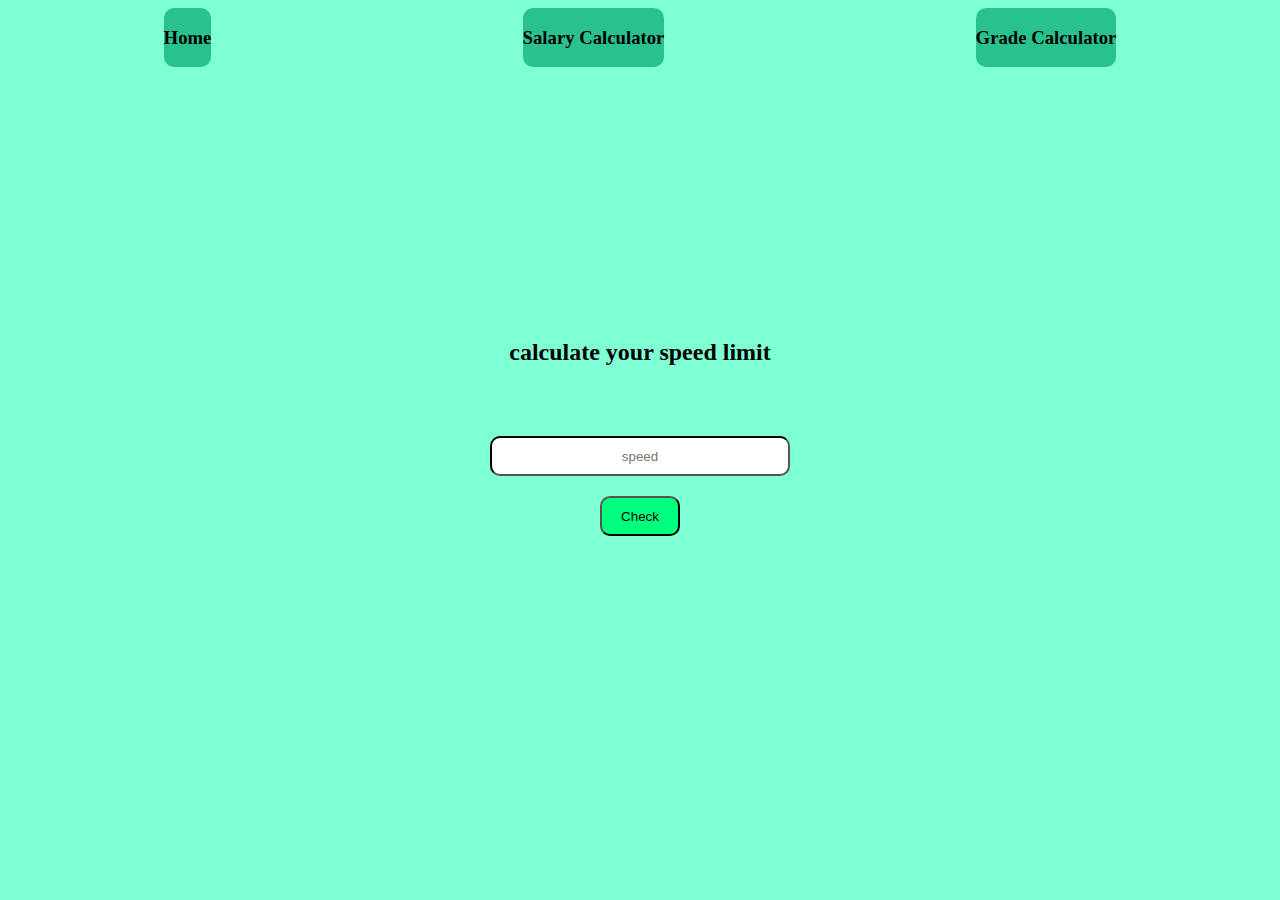
==== docs/index.html @ c3578f54 "moved somefiles" ====
<htm>
    <head>
        <title>
            <speed calculator></speed>
        </title>
        <meta name="viewport" content="width=device-width, initial-scale=1.0">
        <link rel="stylesheet" href="style.css">
    </head>
    <body>
        <div class="nav-content">
            <a href="index.html"><h3>Home</h3>  </a>
        
            <a href="netSalary.html"><h3>Salary Calculator</h3> </a>
            <a href="grade.html"><h3>Grade Calculator</h3> </a>
              
          </div>
        <div class="container">
            <div class="header">
                <h2>calculate your speed limit</h2>
            </div>
            <div class="form-class" novalidate>
                <input type="text" id="input" placeholder="speed">
                <button type="submit" id="check">Check </button>
                <h1 id="result"></h1>
            </div>
        </div>
        <script src="speed.js"></script>
    </body>
</htm>
---- docs/style.css ----
.container{
    width:100%;
    height:92%;
   
    align-items: center;
    display: flex;
    flex-direction: column;
    justify-content: center;
}
a{
    color: black;
    text-decoration: none;
    background-color: rgb(41, 194, 143);
    border-radius: 10px;
    
}
.header{
    display: flex;
    align-items: center;
    justify-content: center;
    flex-direction: column;
}
.header p{ color:red}

a:hover{
    background-color: brown;
    border-radius: 10px;
}
.nav-content{
    display: flex;
    align-items: center;
    justify-content: space-around;
}
body{
    background-color: aquamarine;
}
.form-class{
    display: flex;
    flex-direction: column;
    padding: 30px;
    align-items: center;
    justify-content: center;
}
.form-class input{
    text-align: center;
    padding: 10px;
    margin: 20px;
    height: 40px;
    border-radius: 10px;
    width: 300px;
    border-color: black;
    outline: none;
}
button{
    height: 40px;
    background-color:springgreen;
    border-radius: 10px;
    width: 80px;
    margin-bottom: 20px;
}
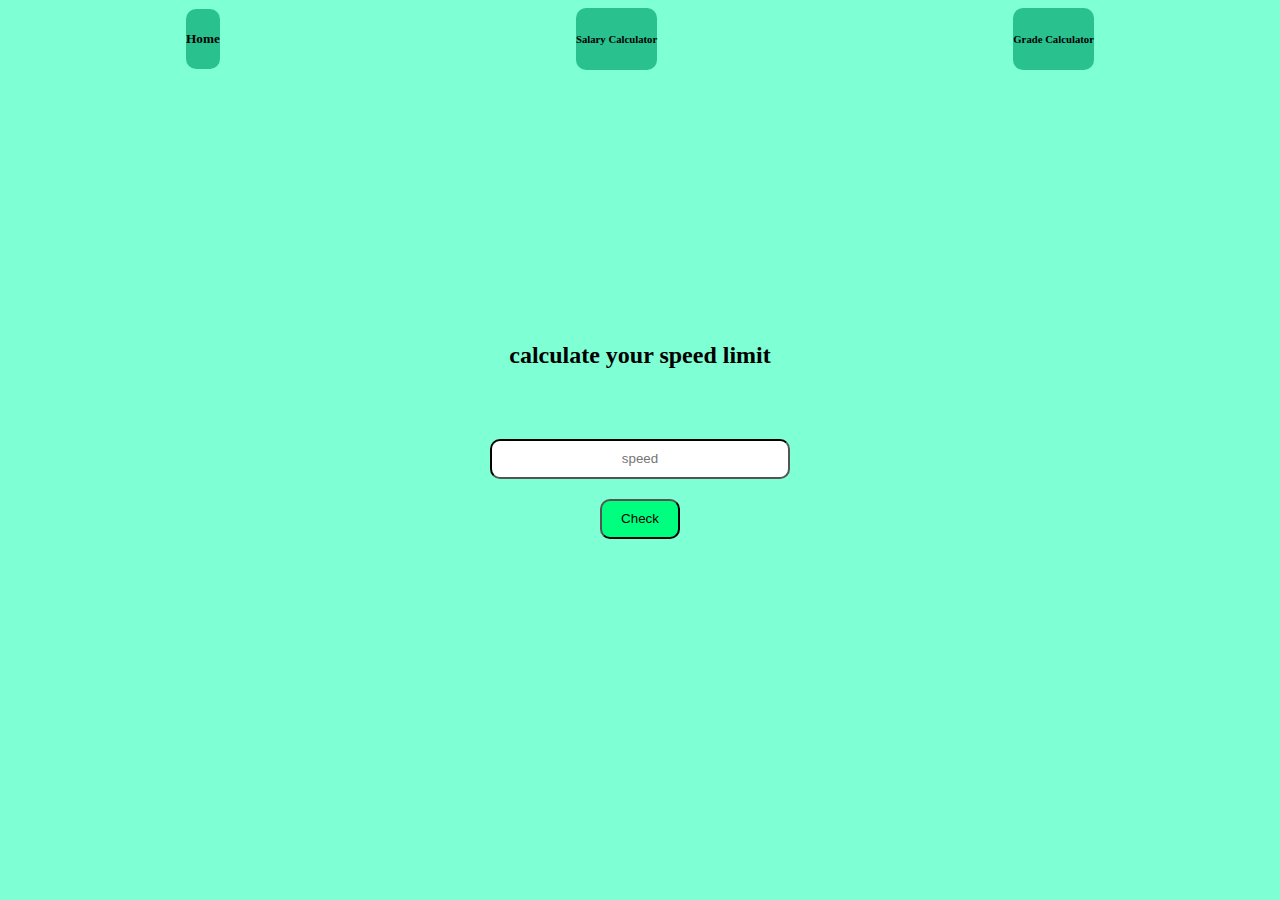
==== commit 8fb9532e: "changed headers" ====
--- a/docs/index.html
+++ b/docs/index.html
@@ -8,10 +8,10 @@
     </head>
     <body>
         <div class="nav-content">
-            <a href="index.html"><h3>Home</h3>  </a>
+            <a href="index.html"><h5>Home</h5>  </a>
         
-            <a href="netSalary.html"><h3>Salary Calculator</h3> </a>
-            <a href="grade.html"><h3>Grade Calculator</h3> </a>
+            <a href="netSalary.html"><h6>Salary Calculator</h6> </a>
+            <a href="grade.html"><h6>Grade Calculator</h6> </a>
               
           </div>
         <div class="container">
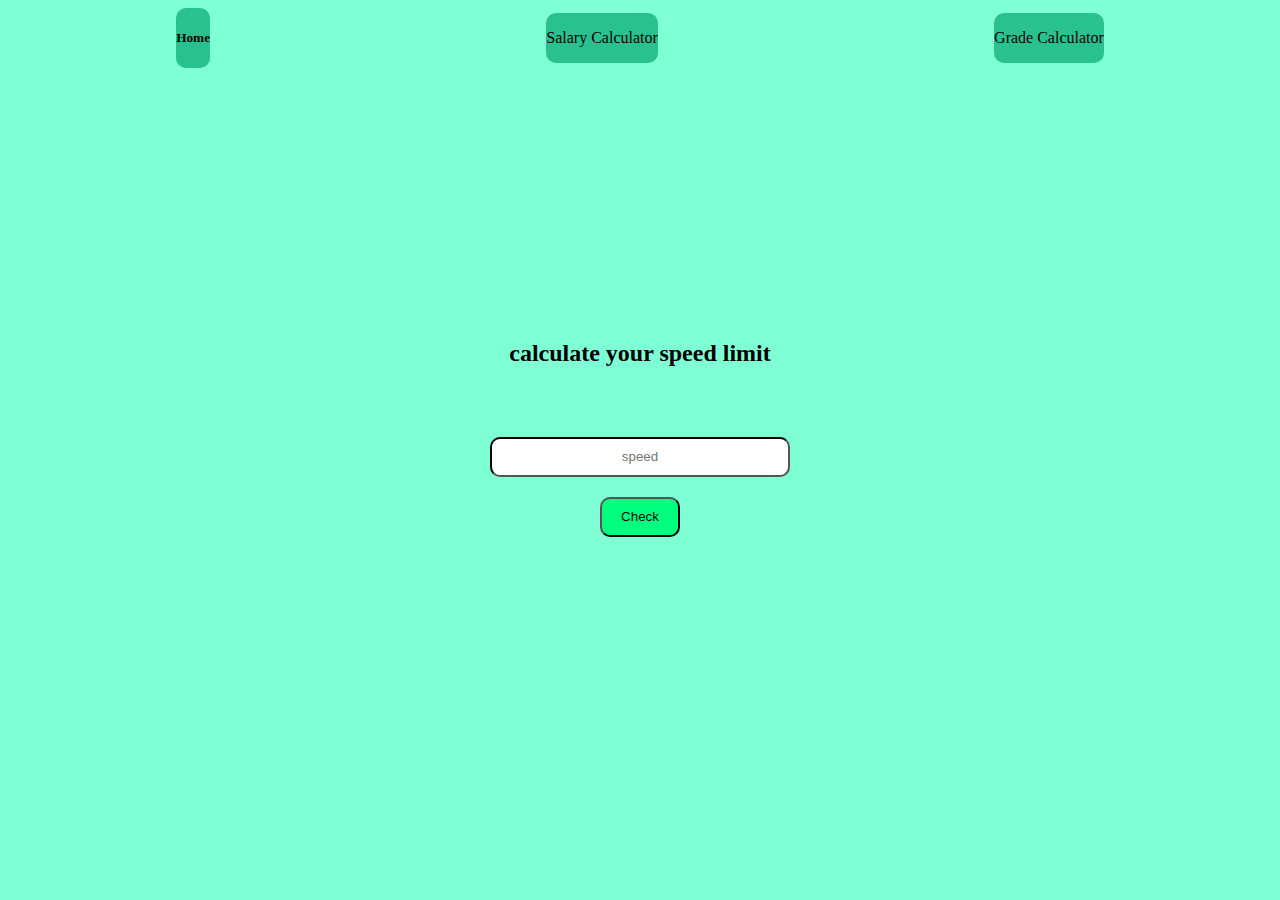
==== commit 509c0d13: "changed headers" ====
--- a/docs/index.html
+++ b/docs/index.html
@@ -10,8 +10,8 @@
         <div class="nav-content">
             <a href="index.html"><h5>Home</h5>  </a>
         
-            <a href="netSalary.html"><h6>Salary Calculator</h6> </a>
-            <a href="grade.html"><h6>Grade Calculator</h6> </a>
+            <a href="netSalary.html"><p>Salary Calculator</p> </a>
+            <a href="grade.html"><p>Grade Calculator</p> </a>
               
           </div>
         <div class="container">
